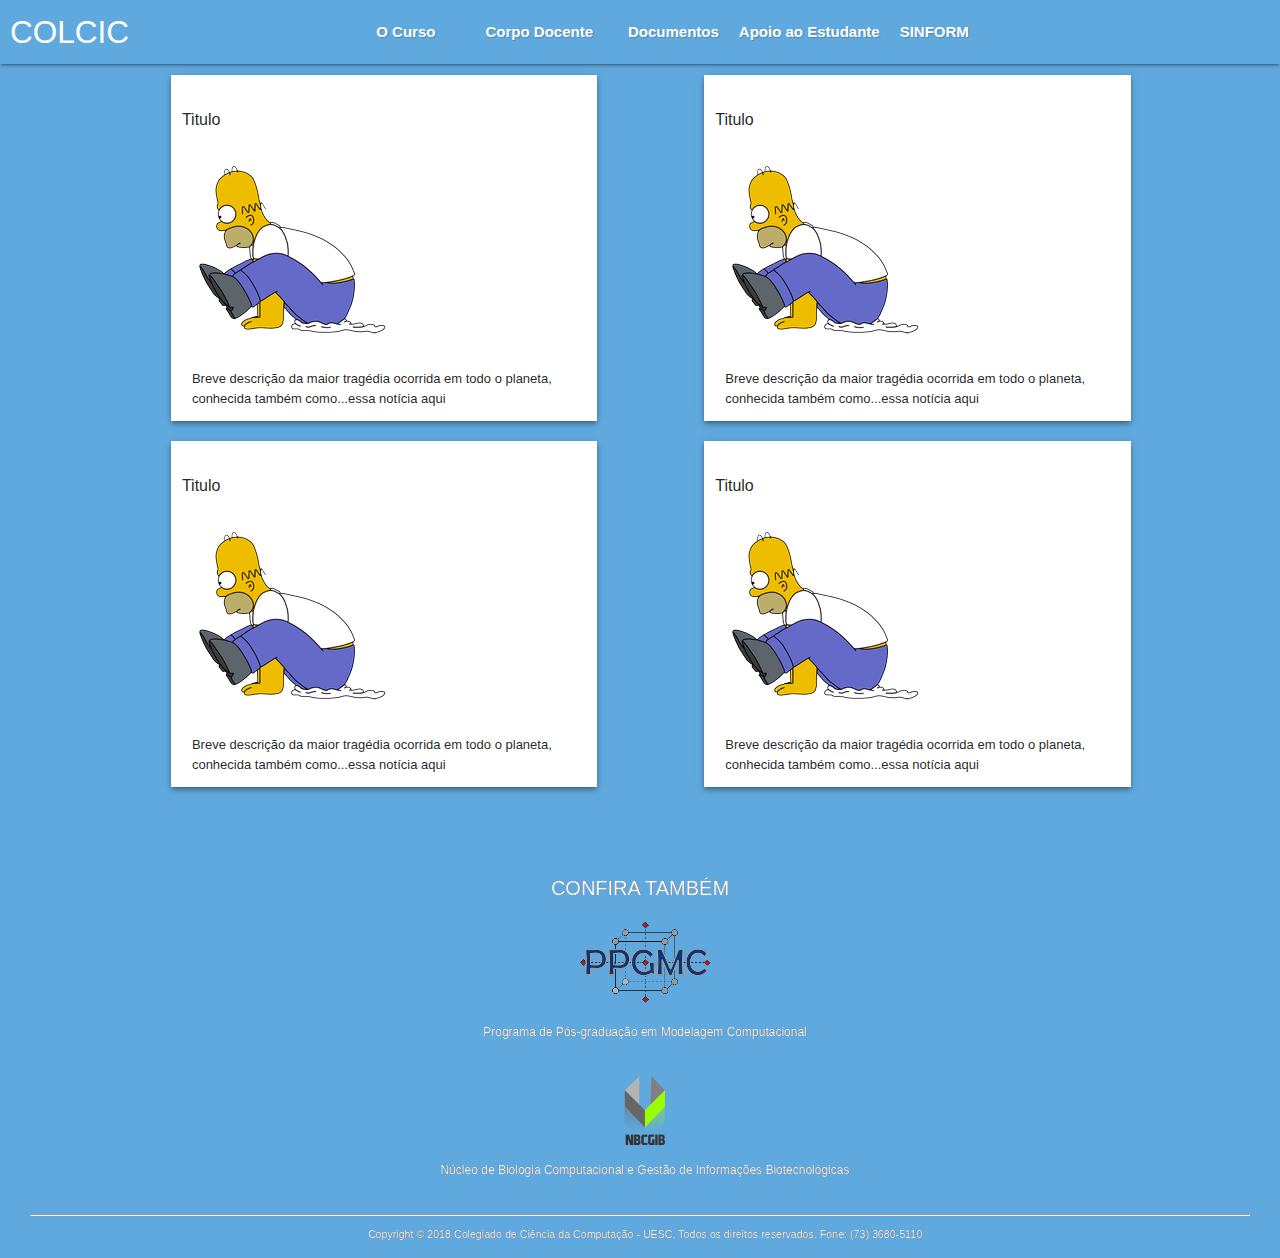
==== index.html @ 4d657241 "PrimeiraVersao" ====
<!DOCTYPE html>
<html lang="pt-br">
<head>
	<meta charset="UTF-8"/>
	<link href="https://fonts.googleapis.com/icon?family=Material+Icons" rel="stylesheet">
    <link href="css/materialize.min.css" rel="stylesheet" type="text/css" />
    <link rel="stylesheet" href="css/style.css" type="text/css"/>
    <link rel="stylesheet" href="css/not.css" type="text/css"/>
    <meta name="viewport" content="width=device-width, initial-scale=1.0"/>
    <title>O Curso - COLCIC</title>
</head>
<body>
	<nav>
		<div class="nav-wrapper">
			<a  id="logo" href="index.html" class="brand-logo">COLCIC</a>
			<ul id="nav-mobile" class="left hide-on-med-and-down">
				<li><a href="o_curso.html">O Curso</a></li>
				<li><a href="corpo.html">Corpo Docente</a></li>
				<li>Documentos</li>
				<li>Apoio ao Estudante</li>
				<li>SINFORM</li>
			</ul>
		</div>
	</nav>
	<div class="row">
    	<div class="col s4 offset-s1 z-depth-2 white">
    		<h2>Titulo</h2>
    		<img class="responsive-img" src="images/homer.png">
    		<p>Breve descrição da maior tragédia ocorrida em todo o planeta, conhecida também como...essa notícia aqui</p>
    	</div>
    	<div class="col s4 offset-s1 z-depth-2 white">
    		<h2>Titulo</h2>
    		<img class="responsive-img" src="images/homer.png">
    		<p>Breve descrição da maior tragédia ocorrida em todo o planeta, conhecida também como...essa notícia aqui</p>
    	</div>
	</div>

	<div class="row">
    	<div class="col s4 offset-s1 z-depth-2 white">
    		<h2>Titulo</h2>
    		<img class="responsive-img" src="images/homer.png">
    		<p>Breve descrição da maior tragédia ocorrida em todo o planeta, conhecida também como...essa notícia aqui</p>
    	</div>
    	<div class="col s4 offset-s1 z-depth-2 white">
    		<h2>Titulo</h2>
    		<img class="responsive-img" src="images/homer.png">
    		<p>Breve descrição da maior tragédia ocorrida em todo o planeta, conhecida também como...essa notícia aqui</p>
    	</div>
	</div>

	<footer>
		<h3>CONFIRA TAMBÉM</h3>
		<a id="ppgmc" href="http://nbcgib.uesc.br/ppgmc/"><img src="images/ppgmc.png"/></a>
		<p id="confira">Programa de Pós-graduação em Modelagem Computacional</p>
		<a id="gib" href="http://nbcgib.uesc.br/nbcgib/"><img src="images/nbcgib.png"/></a>
		<p id="confira">Núcleo de Biologia Computacional e Gestão de Informações Biotecnológicas</p>
		<hr/>
		<p>Copyright © 2018 Colegiado de Ciência da Computação - UESC. Todos os direitos reservados. Fone: (73) 3680-5110</p> 
	</footer>
</body>
</html>
---- css/style.css ----
html, body{
	height: 100%;
}

nav{
	background-color: rgb(96,169,223);
	text-align: center;
	margin-bottom: 11px;
	padding-left: 10px;
	padding-bottom: 2px;
}
ul#nav-mobile{
    color: white;
    font-family: sans-serif;
    font-weight: bold;
	padding-bottom: -5px;
	text-shadow: 1px 1px 1px rgba(0,0,0,0.2);
	margin-left: 17.5%;
}	
ul#nav-mobile li{
	display: inline-block;
	text-decoration: none;
	margin-right: 10px;
	margin-left: 10px;
}
footer{
	width: 100%;
    height: 50px;
    margin: auto;
    bottom: 0;
}
article{
 float: left;
 display: block;
 width: 72%;
 text-align: justify;
 padding: 50px;
 border-right: 1px solid rgb(96,169,223);
 border-right-width: 2px
}
article p#cita{
	font-size: 10pt;
	color: #FF7600;
	margin-left: 60px;
	font-style: italic;
	margin-bottom: 1.5cm;
}
aside{
	align-self: center;
	display: block;
	width: 28%;
	padding: 50px;
	padding-top: 10px;
	float: right;
}
p#confira{
	font-size: 9pt;
	color: white;
	text-align: center;
	margin-bottom: 35px;
}
a#ppgmc{
	left: 50%;
}
a#gib{
	left: 50%;
}
h3{
	font-size: 15pt;
	text-align: center;
}
footer{
	background-color: rgb(96,169,223);
	text-align: center;
	font-size: 8pt;
	text-shadow: 0.2px 0.3px 0.4px black;
	color: white;
	clear: both;
	border-top: 1px solid rgb(96,169,223);
	padding: 30px;
	padding-bottom: 32%;
	position: relative;
	bottom: -10px;
}
li a{
	text-decoration: none;
	color: white;
}
li a:hover{
	text-decoration: none;
	color: white;
}
hr{
	background-color: #F0F0F0;
	display: block;
}
.row{
	position: relative;
	left: 5%;
}
.row p{
	font-size: 13px;
}

#logo{
	position: relative;
	float: left;
}
---- css/not.css ----
body{
	background-color: rgb(96,169,223);
}
div.noticias{
	background-color: #FFFFFF;
	display: block;
	box-shadow: 1px 1px 4px black;
	position: relative;
	width: 50%;
	left: 25%;
	padding-bottom: 30%;
	padding-top: 0px;
}
div.not1{
	border: 1px solid rgb(96,169,223);
    width: 42%;
    float: left;
}
div.not1 h2,img,p{
	padding-left: 10px;
}
div.not2{
    border: 1px solid rgb(96,169,223);
    width: 42%;
    clear: right;
    float: left;
    padding-right: 20%;
}
div.not3{
	border: 1px solid rgb(96,169,223);
    width: 50%;
    clear: both;
    float: left;
}
div.not4{
	border: 1px solid rgb(96,169,223);
    width: 50%;
    float: right;
}

div.not1 img{
	width: 33%;
}
div.not2 img{
	width: 33%;
	left: 100px;
}
div.not3 img{
	width: 33%;
}
div.not4 img{
	width: 33%;
}
h2{
	font-size: 12pt;
}
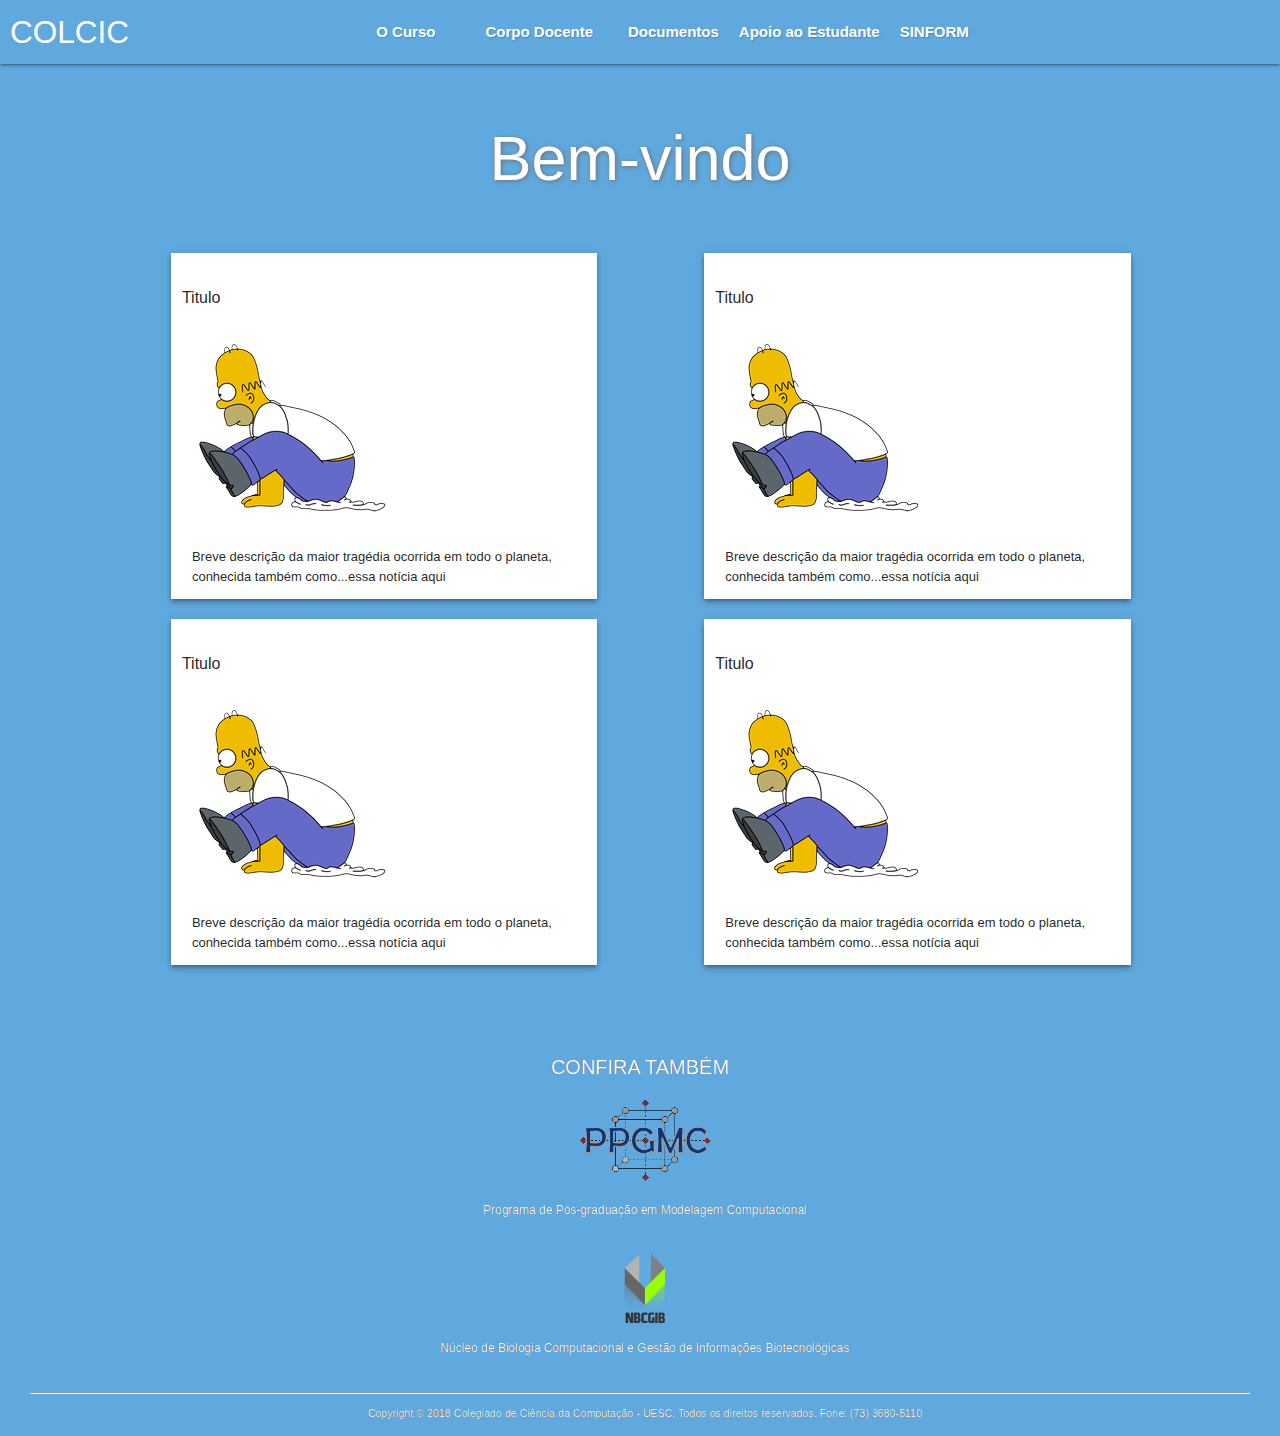
==== commit 45e3b75d: "Mudança na página inicial" ====
--- a/index.html
+++ b/index.html
@@ -22,6 +22,7 @@
 			</ul>
 		</div>
 	</nav>
+	<h1>Bem-vindo</h1>
 	<div class="row">
     	<div class="col s4 offset-s1 z-depth-2 white">
     		<h2>Titulo</h2>
--- a/css/not.css
+++ b/css/not.css
@@ -51,6 +51,12 @@
 div.not4 img{
 	width: 33%;
 }
+h1{
+	text-align: center;
+	color: white;
+	text-shadow: 1px 1px 5px #707070;
+	margin: 60px;
+}
 h2{
 	font-size: 12pt;
 }